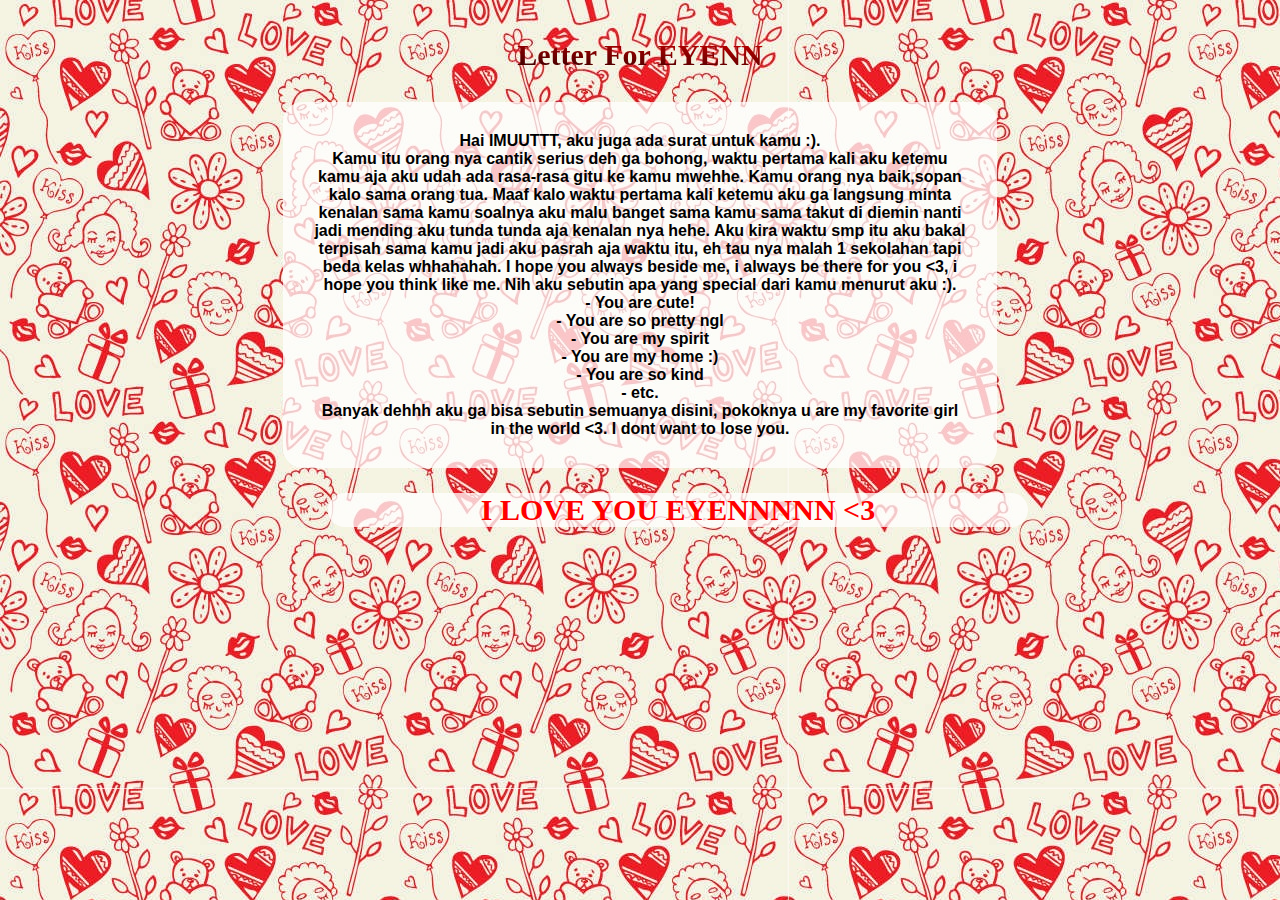
==== index.html @ a0e47dc6 "Add files via upload" ====
<!DOCTYPE html>
<html lang="en">
<head>
    <link rel="stylesheet" href="style.css">
    <meta charset="UTF-8">
    <meta http-equiv="X-UA-Compatible" content="IE=edge">
    <meta name="viewport" content="width=device-width, initial-scale=1.0">
    <title>Letter For EYENNN</title>
</head>
<body>
    <section class="s1">
        <div class="box">
            <p class="p1">Letter For EYENN</p>
            <p class="p2">Hai IMUUTTT, aku juga ada surat untuk kamu :).
            <br>
            Kamu itu orang nya cantik serius deh ga bohong,
            waktu pertama kali aku ketemu kamu aja aku udah ada rasa-rasa
            gitu ke kamu mwehhe. Kamu orang nya baik,sopan kalo sama orang tua.
            Maaf kalo waktu pertama kali ketemu aku ga langsung minta
            kenalan sama kamu soalnya aku malu banget sama kamu sama
            takut di diemin nanti jadi mending aku tunda tunda aja kenalan
            nya hehe. Aku kira waktu smp itu aku bakal terpisah
            sama kamu jadi aku pasrah aja waktu itu, eh tau nya malah 1
            sekolahan tapi beda kelas whhahahah. I hope you always beside me,
            i always be there for you <3, i hope you think like me.
            Nih aku sebutin apa yang special dari kamu menurut aku :).
            <br>
            - You are cute! <br>
            - You are so pretty ngl <br>
            - You are my spirit <br>
            - You are my home :) <br>
            - You are so kind <br>
            - etc. <br>
            Banyak dehhh aku ga bisa sebutin semuanya disini,
            pokoknya u are my favorite girl in the world <3.
            I dont want to lose you.
            </p>
        </div>
    </section>
    <section class="s2">
        <div class="box2">
            <p class="p3">I LOVE YOU EYENNNNN <3</p>
        </div>
    </section>
</body>
</html>
---- style.css ----
body{
    background-image: url(a.jpg);
}
.p1 {
    text-align: center;
    font-family: cursive;
    background: linear-gradient(to top right, black, red);
    -webkit-background-clip: text;
    -webkit-text-fill-color: transparent;
    position: relative;
    bottom: 0px;
    font-size: 30px;
    font-weight: bolder;
}
.p2 {
    text-align: center;
    font-family: Arial;
    font-weight: bold;  
    background-color: rgba(255, 255, 255, .75);
    border-radius: 20px;
    position: relative;
    padding: 30px;

}
section.s1{
    padding: 0 275px;
    display: flex;
    align-items: center;
}
.p3{
    text-align: center;
    font-family: cursive;
    color: red;
    font-size: 30px;
    font-weight: bolder;
}
section.s2{
    border-radius: 20px;
    background-color: rgba(255, 255, 255, .75);
    position: relative;
    bottom: 21px;
    padding: 0px;
    left: 320px;
    max-width: 700px;
}
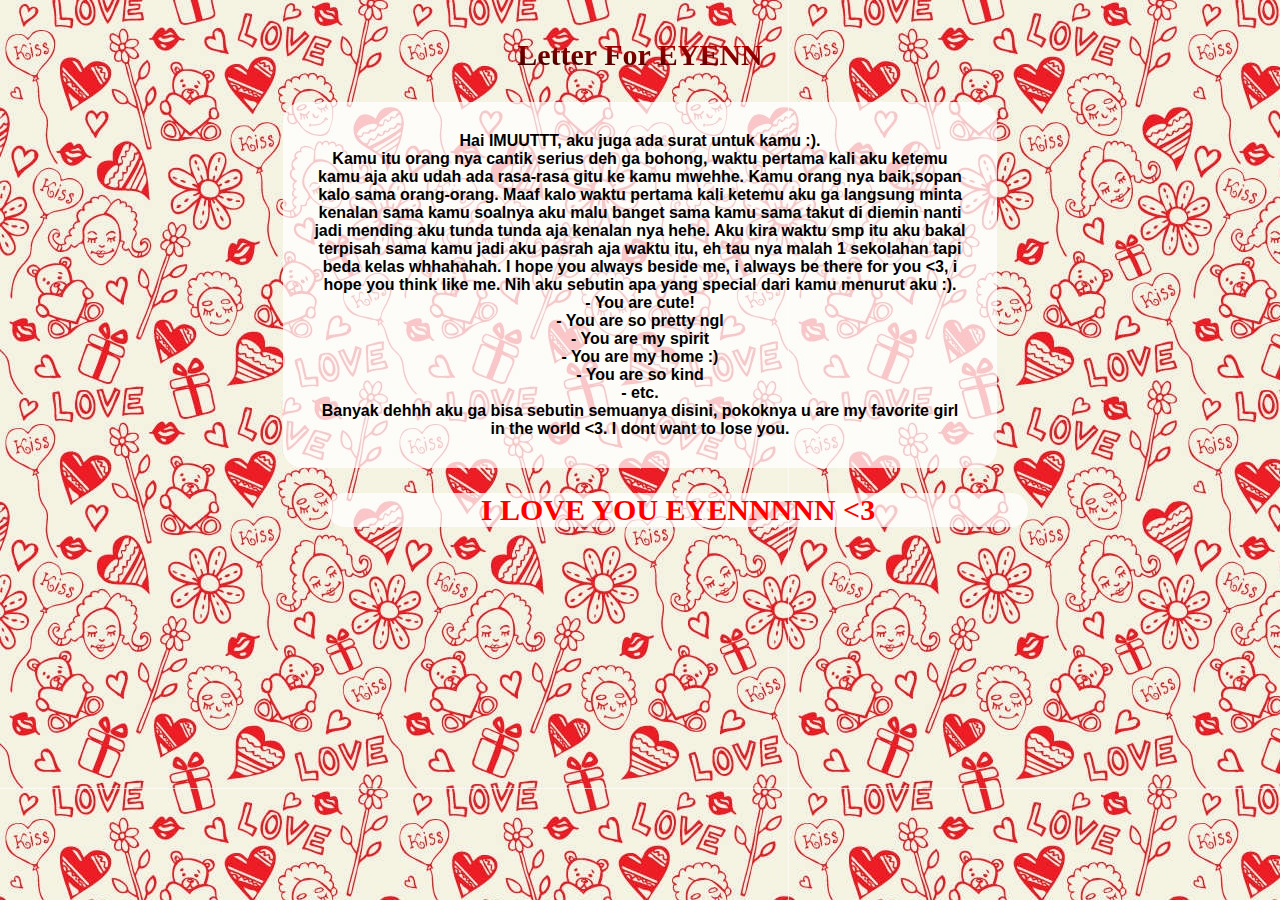
==== commit e377385f: "Update index.html" ====
--- a/index.html
+++ b/index.html
@@ -15,7 +15,7 @@
             <br>
             Kamu itu orang nya cantik serius deh ga bohong,
             waktu pertama kali aku ketemu kamu aja aku udah ada rasa-rasa
-            gitu ke kamu mwehhe. Kamu orang nya baik,sopan kalo sama orang tua.
+            gitu ke kamu mwehhe. Kamu orang nya baik,sopan kalo sama orang-orang.
             Maaf kalo waktu pertama kali ketemu aku ga langsung minta
             kenalan sama kamu soalnya aku malu banget sama kamu sama
             takut di diemin nanti jadi mending aku tunda tunda aja kenalan
@@ -43,4 +43,4 @@
         </div>
     </section>
 </body>
-</html>+</html>
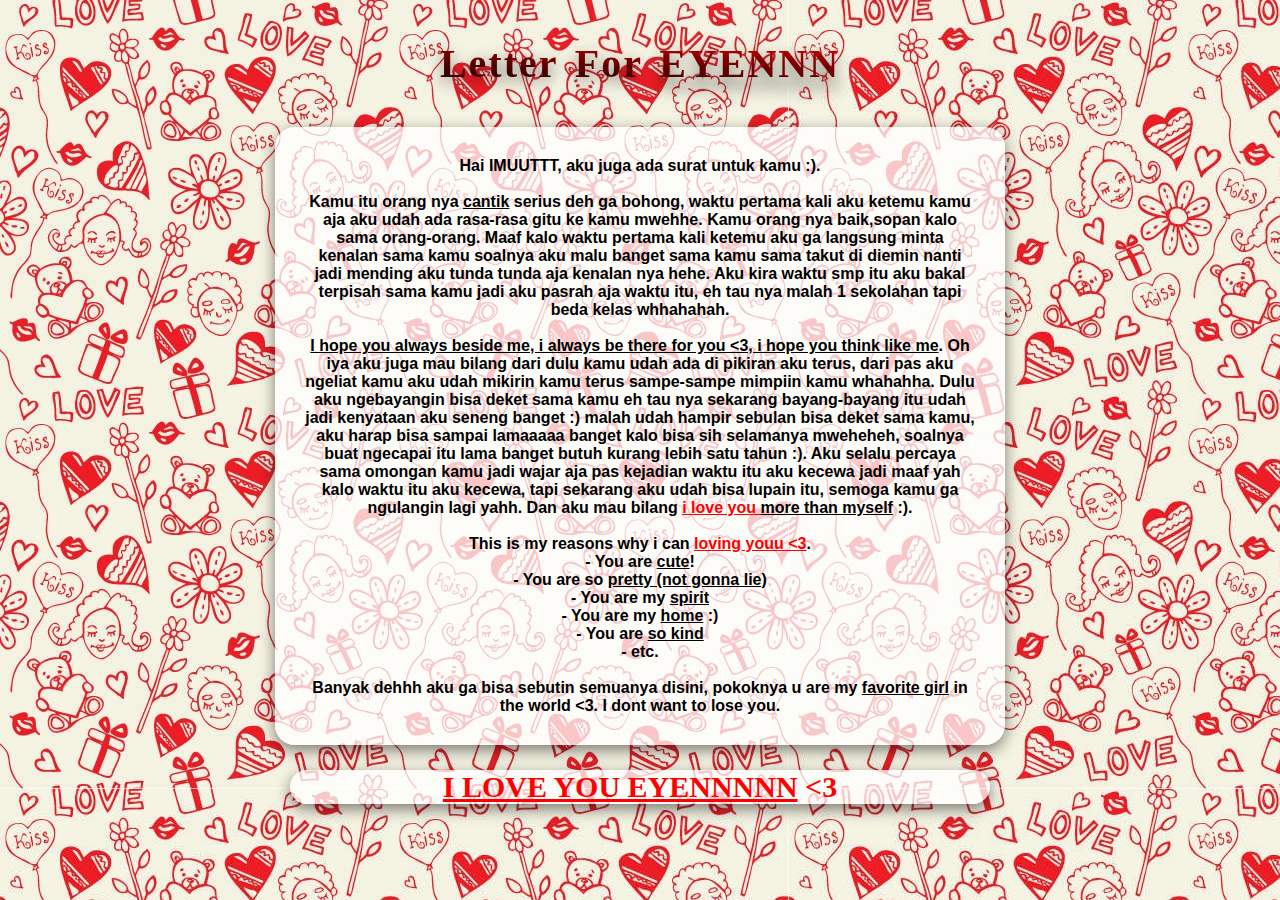
==== commit bbb4d065: "Update index.html" ====
--- a/index.html
+++ b/index.html
@@ -10,10 +10,10 @@
 <body>
     <section class="s1">
         <div class="box">
-            <p class="p1">Letter For EYENN</p>
+            <p class="p1">Letter For <span style="text-decoration-line: underline;">EYENNN</span></p>
             <p class="p2">Hai IMUUTTT, aku juga ada surat untuk kamu :).
-            <br>
-            Kamu itu orang nya cantik serius deh ga bohong,
+            <br><br>
+            Kamu itu orang nya <span style="text-decoration-line: underline;">cantik</span> serius deh ga bohong,
             waktu pertama kali aku ketemu kamu aja aku udah ada rasa-rasa
             gitu ke kamu mwehhe. Kamu orang nya baik,sopan kalo sama orang-orang.
             Maaf kalo waktu pertama kali ketemu aku ga langsung minta
@@ -21,25 +21,38 @@
             takut di diemin nanti jadi mending aku tunda tunda aja kenalan
             nya hehe. Aku kira waktu smp itu aku bakal terpisah
             sama kamu jadi aku pasrah aja waktu itu, eh tau nya malah 1
-            sekolahan tapi beda kelas whhahahah. I hope you always beside me,
-            i always be there for you <3, i hope you think like me.
-            Nih aku sebutin apa yang special dari kamu menurut aku :).
+            sekolahan tapi beda kelas whhahahah. <br><br> <span style="text-decoration-line: underline;">I hope you always beside me,
+                i always be there for you <3, i hope you think like me</span>.
+            Oh iya aku juga mau bilang dari dulu kamu udah ada di pikiran
+            aku terus, dari pas aku ngeliat kamu aku udah mikirin kamu terus
+            sampe-sampe mimpiin kamu whahahha. Dulu aku ngebayangin bisa
+            deket sama kamu eh tau nya sekarang bayang-bayang itu udah
+            jadi kenyataan aku seneng banget :) malah udah hampir sebulan
+            bisa deket sama kamu, aku harap bisa sampai lamaaaaa banget
+            kalo bisa sih selamanya mweheheh, soalnya buat ngecapai itu lama
+            banget butuh kurang lebih satu tahun :).
+            Aku selalu percaya sama omongan kamu jadi wajar aja pas kejadian
+            waktu itu aku kecewa jadi maaf yah kalo waktu itu aku kecewa,
+            tapi sekarang aku udah bisa lupain itu, semoga kamu ga
+            ngulangin lagi yahh. Dan aku mau bilang <span style="color: red; text-decoration-line: underline;">i love you </span> <span style="text-decoration-line: underline;">more than myself</span> :).
+            <br><br>
+            This is my reasons why  i can <span style="color: red; text-decoration-line: underline;">loving youu <3</span>.
             <br>
-            - You are cute! <br>
-            - You are so pretty ngl <br>
-            - You are my spirit <br>
-            - You are my home :) <br>
-            - You are so kind <br>
-            - etc. <br>
+            - You are <span style="text-decoration-line: underline;">cute</span>! <br>
+            - You are so <span style="text-decoration-line: underline;">pretty (not gonna lie)</span> <br>
+            - You are my <span style="text-decoration-line: underline;">spirit</span> <br>
+            - You are my <span style="text-decoration-line: underline;">home</span> :) <br>
+            - You are <span style="text-decoration-line: underline;">so kind</span> <br>
+            - etc. <br><br>
             Banyak dehhh aku ga bisa sebutin semuanya disini,
-            pokoknya u are my favorite girl in the world <3.
+            pokoknya u are my <span style="text-decoration-line: underline;">favorite girl</span> in the world <3.
             I dont want to lose you.
             </p>
         </div>
     </section>
     <section class="s2">
         <div class="box2">
-            <p class="p3">I LOVE YOU EYENNNNN <3</p>
+            <p class="p3"><span style="color: red; text-decoration-line: underline;">I LOVE YOU EYENNNNN</span> <3</p>
         </div>
     </section>
 </body>
--- a/style.css
+++ b/style.css
@@ -1,45 +1,53 @@
-body{
-    background-image: url(a.jpg);
-}
-.p1 {
-    text-align: center;
-    font-family: cursive;
-    background: linear-gradient(to top right, black, red);
-    -webkit-background-clip: text;
-    -webkit-text-fill-color: transparent;
-    position: relative;
-    bottom: 0px;
-    font-size: 30px;
-    font-weight: bolder;
-}
-.p2 {
-    text-align: center;
-    font-family: Arial;
-    font-weight: bold;  
-    background-color: rgba(255, 255, 255, .75);
-    border-radius: 20px;
-    position: relative;
-    padding: 30px;
+    body{
+        background-image: url(a.jpg);
+        margin: 0;
+    }
+    .p1 {
+        text-align: center;
+        font-family: cursive;
+        background: linear-gradient(to top right, black, red);
+        -webkit-background-clip: text;
+        -webkit-text-fill-color: transparent;
+        position: relative;
+        bottom: 0px;
+        font-size: 40px;
+        font-weight: bolder;
+        word-spacing: 5px;
+        letter-spacing: 2px;
+        text-shadow: 0 5px 15px rgba(0, 0, 0, 0.5);
+    }
+    .p2 {
+        text-align: center;
+        font-family: Arial;
+        font-weight: bold;  
+        background-color: rgba(255, 255, 255, .75);
+        border-radius: 20px;
+        position: relative;
+        padding: 30px;
+        box-shadow: 0 5px 15px rgba(0, 0, 0, 0.5);
 
-}
-section.s1{
-    padding: 0 275px;
-    display: flex;
-    align-items: center;
-}
-.p3{
-    text-align: center;
-    font-family: cursive;
-    color: red;
-    font-size: 30px;
-    font-weight: bolder;
-}
-section.s2{
-    border-radius: 20px;
-    background-color: rgba(255, 255, 255, .75);
-    position: relative;
-    bottom: 21px;
-    padding: 0px;
-    left: 320px;
-    max-width: 700px;
-}+    }
+    section.s1{
+        padding: 0 275px;
+        display: grid;
+        grid-gap: 2em;
+        grid-template-columns: repeat(auto-fill, minmax(250px,lfr));
+        align-items: center;
+    }
+    .p3{
+        text-align: center;
+        font-family: cursive;
+        color: red;
+        font-size: 30px;
+        font-weight: bolder;
+    }
+    section.s2{
+        border-radius: 20px;
+        background-color: rgba(255, 255, 255, .75);
+        position: relative;
+        bottom: 21px;
+        padding: 0px;
+        max-width: 700px;
+        margin: auto;
+        box-shadow: 0 5px 15px rgba(0, 0, 0, 0.50);
+    }
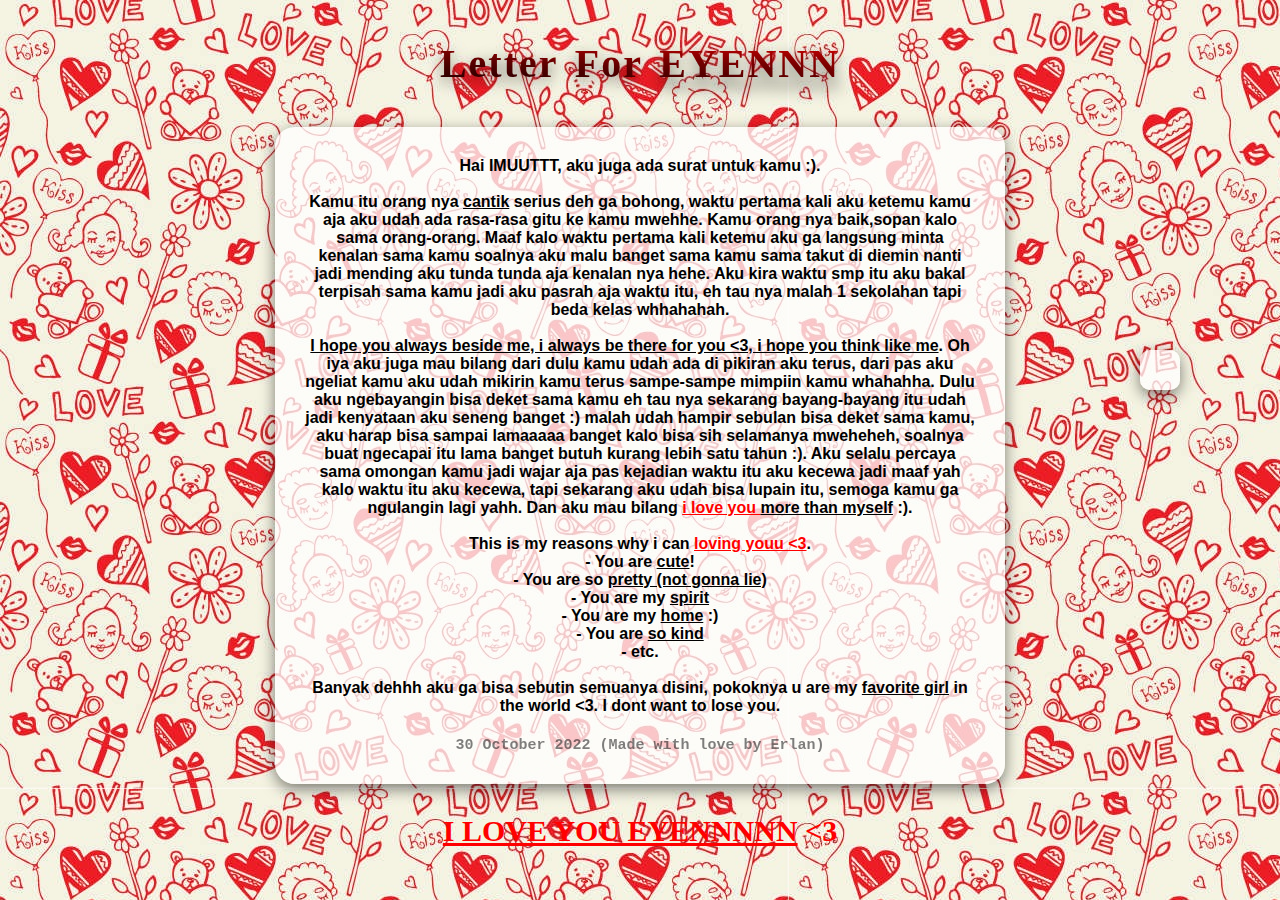
==== commit 7ac5513d: "Update index.html" ====
--- a/index.html
+++ b/index.html
@@ -47,13 +47,15 @@
             Banyak dehhh aku ga bisa sebutin semuanya disini,
             pokoknya u are my <span style="text-decoration-line: underline;">favorite girl</span> in the world <3.
             I dont want to lose you.
+            <span style="text-align: center; opacity: 0.50; font-family: Courier New; font-size: 15px;"> <br><br>30 October 2022 (Made with love by Erlan)</span>
             </p>
+            <section class="box2">
+                <p class="p3"><span style="color: red; text-decoration-line: underline;">I LOVE YOU EYENNNNN</span> <3</p>
+            </section>
         </div>
     </section>
-    <section class="s2">
-        <div class="box2">
-            <p class="p3"><span style="color: red; text-decoration-line: underline;">I LOVE YOU EYENNNNN</span> <3</p>
-        </div>
+    <section class="s3">
+            <a href="letter2.html"><img class="img1" src="Skins_Minecraft-removebg-preview.png" alt=""></a>
     </section>
 </body>
 </html>
--- a/style.css
+++ b/style.css
@@ -15,6 +15,7 @@
         word-spacing: 5px;
         letter-spacing: 2px;
         text-shadow: 0 5px 15px rgba(0, 0, 0, 0.5);
+        
     }
     .p2 {
         text-align: center;
@@ -29,10 +30,9 @@
     }
     section.s1{
         padding: 0 275px;
-        display: grid;
-        grid-gap: 2em;
-        grid-template-columns: repeat(auto-fill, minmax(250px,lfr));
+        display: block;
         align-items: center;
+        position: relative;
     }
     .p3{
         text-align: center;
@@ -51,3 +51,33 @@
         margin: auto;
         box-shadow: 0 5px 15px rgba(0, 0, 0, 0.50);
     }
+    section.s3 {
+        border-radius: 10px;
+        background-color: rgba(255, 255, 255, .75);
+        position: relative;
+        padding: 0px;
+        width: 40px;
+        height: 40px;
+        margin: auto;
+        box-shadow: 0 5px 15px rgba(0, 0, 0, 0.50);
+        position: fixed;
+        right: 100px;
+        top: 350px;
+        transition: .3s;
+    }
+    .img1{
+        height: auto;
+        width: 65%;
+        display: block;
+        position: relative;
+        padding: 4px;
+        left: 5px;
+        border-radius: 10px;
+    }
+    .s3:hover {
+        background-color: rgba(255, 255, 255, 1);
+        width: 50px;
+        height: 50px;
+        cursor: pointer;
+        
+    }
